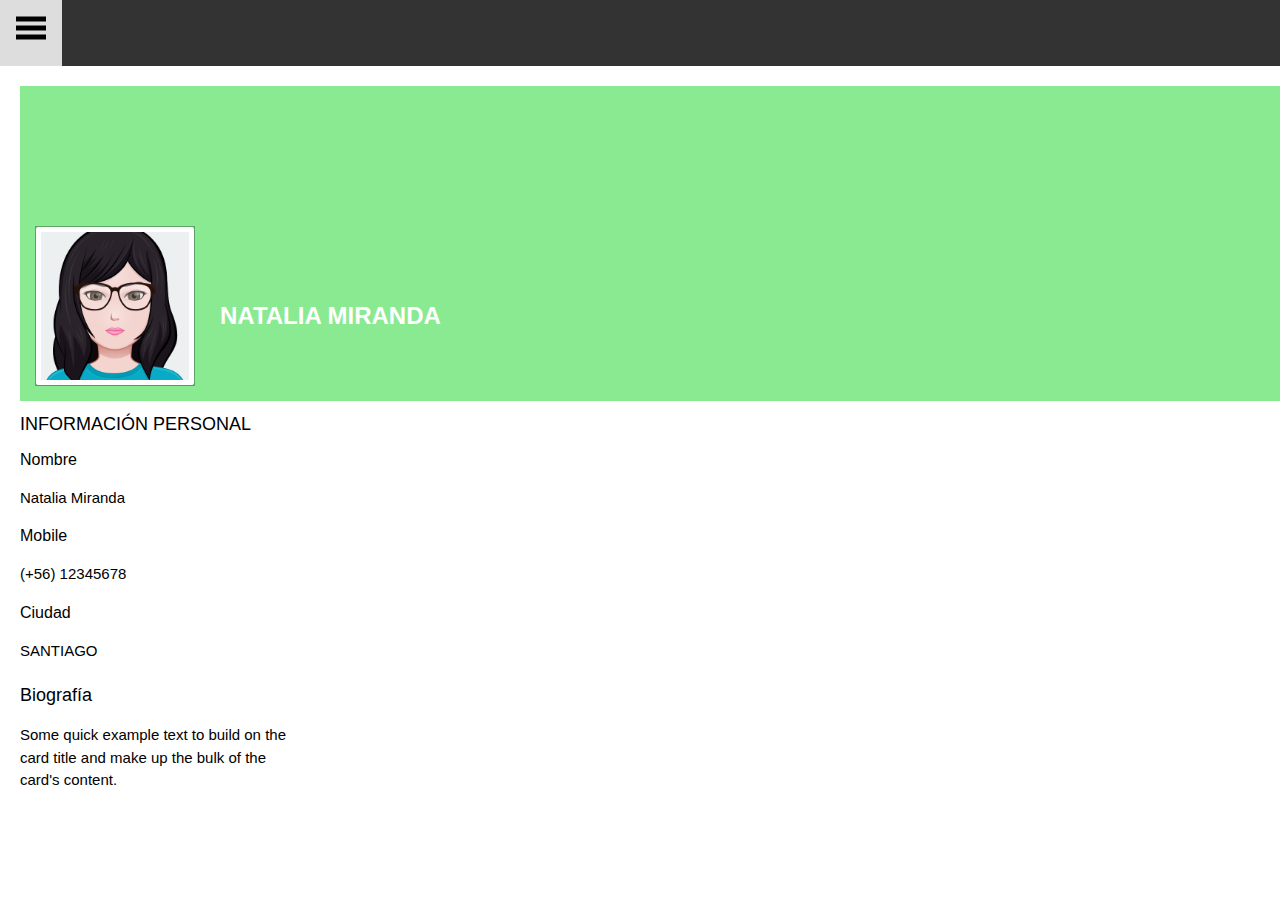
==== home.html @ de40d5a6 "subiendo boot de perfil" ====
<!doctype html>
<html lang="en">
  <head>
    <!-- Required meta tags -->
    <meta charset="utf-8">
    <meta name="viewport" content="width=device-width, initial-scale=1, shrink-to-fit=no">

    <!-- Bootstrap CSS -->
    <link rel="stylesheet" href="css/bootstrap.css">
    <link rel="stylesheet" href="css/style.css">
    <link rel="stylesheet" href="https://use.fontawesome.com/releases/v5.1.0/css/all.css" integrity="sha384-lKuwvrZot6UHsBSfcMvOkWwlCMgc0TaWr+30HWe3a4ltaBwTZhyTEggF5tJv8tbt" crossorigin="anonymous">
    <link href="/open-iconic/font/css/open-iconic-bootstrap.css" rel="stylesheet">
    <link rel="stylesheet" href="https://www.w3schools.com/w3css/4/w3.css">
    <title>hoo</title>
  </head>
  <body>   
    <!-- Sidebar -->
   
    <div id="sideNavigation" class="sidenav">
        <a href="javascript:void(0)" class="closebtn" onclick="closeNav()">&times;</a>
        <a href="#" i class="fa fa-user fa-lg">Perfil</a>
        <a href="#" i class="fa fa-time-line fa-lg" >Muro</a>
        <a href="#" i class="fa fa-store fa-lg">farmacias</a>
        <a href="#" i class="fa fa-location fa-lg">Locales vegano</a>

      </div>
       
      <nav class="topnav">
        <a href="#" onclick="openNav()">
          <svg width="30" height="30" id="icoOpen">
              <path d="M0,5 30,5" stroke="#000" stroke-width="5"/>
              <path d="M0,14 30,14" stroke="#000" stroke-width="5"/>
              <path d="M0,23 30,23" stroke="#000" stroke-width="5"/>
          </svg>
        </a>
      </nav>
       
      <div id="main">
      <!-- Add all your websites page content here  -->
      


    <!---Inicio de perfil-info timeline-->
    <div class="container">
        <div class="row">
            <div class="col-md-12">
                <div class="fb-profile-block">
                    <div class="fb-profile-block-thumb cover-container"></div>
                    <div class="profile-img">
                        <a href="#">
                            <img src="img/pic_user.png" alt="" title="">        
                        </a>
                    </div>
                    <div class="profile-name">
                        <h2>Natalia Miranda</h2>
                    </div>
                  </div>  
                    </div>
                </div>
           
  
                  <!-- fin de Personal-info timeline -->
                  <div class="col-8">
                  <div class="row ">
                    
                            <div class="card " style="width: 18rem;">
                              <div class="card-body p-5">
                                <h5 class="card-title">INFORMACIÓN PERSONAL</h5>
                                <h6 class="card-subtitle mb-2 text-muted">Nombre</h6>
                                <p class="card-text">Natalia Miranda</p>
                                <h6 class="card-subtitle mb-2 text-muted">Mobile</h6>
                                <p class="card-text"> (+56) 12345678</p>
                                <h6 class="card-subtitle mb-2 text-muted">Ciudad</h6>
                                <p class="card-text"> SANTIAGO</p>

                              </div>
                            </div>
                            
                            <div class="card " style="width:18rem;" >
                                <div class="card-body p-5 mr-sm-5" >
                                  <h5 class="card-title">Biografía</h5>
                                  <p class="card-text">Some quick example text to build on the card title and make up the bulk of the card's content.</p>
                                </div>
                                </div> 
                                
                              </div> 
                            </div> 
                          </div> 

                        </div>
     <!-- Personal-Information -->
     
                                             
                                                              
         
    <!-- Optional JavaScript -->
    <!-- jQuery first, then Popper.js, then Bootstrap JS -->
    <script>
        function openNav() {
            document.getElementById("sideNavigation").style.width = "250px";
            document.getElementById("main").style.marginLeft = "250px";
        }
         
        function closeNav() {
            document.getElementById("sideNavigation").style.width = "0";
            document.getElementById("main").style.marginLeft = "0";
        }
        </script>
    
    <script src="https://code.jquery.com/jquery-3.3.1.slim.min.js" integrity="sha384-q8i/X+965DzO0rT7abK41JStQIAqVgRVzpbzo5smXKp4YfRvH+8abtTE1Pi6jizo" crossorigin="anonymous"></script>
    <script src="https://cdnjs.cloudflare.com/ajax/libs/popper.js/1.14.3/umd/popper.min.js" integrity="sha384-ZMP7rVo3mIykV+2+9J3UJ46jBk0WLaUAdn689aCwoqbBJiSnjAK/l8WvCWPIPm49" crossorigin="anonymous"></script>
    <script src="js/bootstrap.js"></script>
    <script src="js/main.js"></script>
  </body>
</html>
---- css/style.css ----
/* estilos al muro timeline*/
body{
    width: 110%;
    
}
.fb-profile-block {
    margin: auto;
    position: relative;
    width: 100%;
  }

  .cover-container{
      background: #8aea92;
      background: -webkit-radial-gradient(bottom, #8aea92 12%, #8aea92);
      background: radial-gradient(at bottom, #8aea92 12%, #8aea92)
      
      
  }
  .fb-profile-block-thumb{
    display: block;
    height: 315px;
    width: 1415px;
    overflow: hidden;
    position: relative;
    text-decoration: none;
    
  }
  .fb-profile-block-menu {
    border: 1px solid #d3d6db;
    border-radius: 0 0 3px 3px;
  }
  .profile-img a{
      bottom: 15px;
      box-shadow: none;
      display: block;
      left: 15px;
      padding:1px;
      position: absolute;
      height: 160px;
      width: 160px;
      background: rgba(0, 0, 0, 0.3) none repeat scroll 0 0;
      z-index:9;
  }
  .profile-img img {
    background-color: #fff;
    border-radius: 2px;
    box-shadow: 0 1px 1px rgba(0, 0, 0, 0.07);
    height:158px;
    padding: 5px;
    width:158px;
  }
  .profile-name {
    bottom: 60px;
    left: 200px;
    position: absolute;
  }
  .profile-name h2 {
    color: #fff;
    font-size: 24px;
    font-weight: 600;
    line-height: 30px;
    max-width: 275px;
    position: relative;
    text-transform: uppercase;
  }
 
 
 
@media (min-width: 576px) and (max-width: 767.98px) { 

}


@media (min-width: 768px) and (max-width: 991.98px) {

}


@media (min-width: 992px) and (max-width: 1199.98px) { 

}


@media (min-width: 1200px) { ... }

   
  /* fin de estilos al muro timeline*/


  .card{
      top:20px;
      margin-bottom: 20px;  
  }
  /* The side navigation menu */
 .sidenav {
    height: 100%; /* 100% Full-height */
    width: 0; /* 0 width - change this with JavaScript */
    position: fixed; /* Stay in place */
    z-index: 1; /* Stay on top */
    top: 0;
    left: 0;
    background-color: #111; /* Black*/
    overflow-x: hidden; /* Disable horizontal scroll */
    padding-top: 60px; /* Place content 60px from the top */
    transition: 0.5s; /* 0.5 second transition effect to slide in the sidenav */
}
 
/* The navigation menu links */
.sidenav a {
    padding: 8px 8px 8px 32px;
    text-decoration: none;
    font-size: 25px;
    color: #818181;
    display: block;
    transition: 0.3s
}
 
/* When you mouse over the navigation links, change their color */
.sidenav a:hover, .offcanvas a:focus{
    color: #f1f1f1;
}
 
/* Position and style the close button (top right corner) */
.sidenav .closebtn {
    position: absolute;
    top: 0;
    right: 25px;
    font-size: 36px;
    margin-left: 50px;
}
 
/* Style page content - use this if you want to push the page content to the right when you open the side navigation */
#main {
    transition: margin-left .5s;
    padding: 20px;
    overflow:hidden;
    width:100%;
}
body {
  overflow-x: hidden;
}
 
/* Add a black background color to the top navigation */
.topnav {
    background-color: #333;
    overflow: hidden;
}
 
/* Style the links inside the navigation bar */
.topnav a {
    float: left;
    display: block;
    color: #f2f2f2;
    text-align: center;
    padding: 14px 16px;
    text-decoration: none;
    font-size: 17px;
}
 
/* Change the color of links on hover */
.topnav a:hover {
    background-color: #ddd;
    color: black;
}
 
/* Add a color to the active/current link */
.topnav a.active {
    background-color: #4CAF50;
    color: white;
}
 
/* On smaller screens, where height is less than 450px, change the style of the sidenav (less padding and a smaller font size) */
@media screen and (max-height: 450px) {
    .sidenav {padding-top: 15px;}
    .sidenav a {font-size: 18px;}
}
 
a svg{
  transition:all .5s ease;
 
  &:hover{
    #transform:rotate(180deg);
  }
}
 
#ico{
  display: none;
}
 
.menu{
  background: #000;
  display: none;
  padding: 5px;
  width: 320px;
  @include border-radius(5px);
 
  #transition: all 0.5s ease;
 
  a{
    display: block;
    color: #fff;
    text-align: center;
    padding: 10px 2px;
    margin: 3px 0;
    text-decoration: none;
    background: #444;
 
    &:nth-child(1){
      margin-top: 0;
      @include border-radius(3px 3px 0 0 );
    }
    &:nth-child(5){
      margin-bottom: 0;
      @include border-radius(0 0 3px 3px);
    }
 
    &:hover{
      background: #555;
    }
  }
}
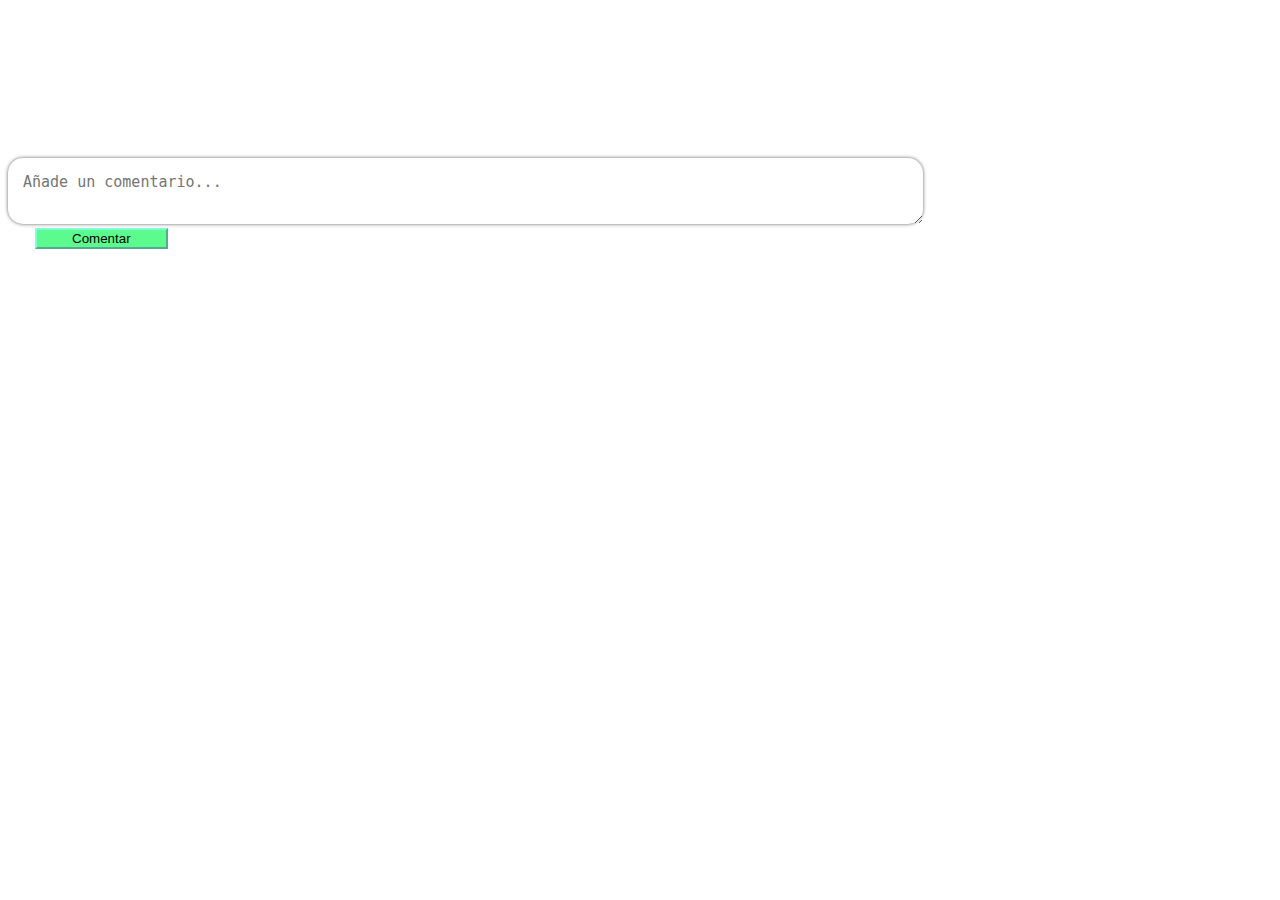
==== commit 4d60b547: "textarea comments y boton" ====
--- a/home.html
+++ b/home.html
@@ -1,115 +1,45 @@
-<!doctype html>
+<!DOCTYPE html>
 <html lang="en">
-  <head>
-    <!-- Required meta tags -->
-    <meta charset="utf-8">
-    <meta name="viewport" content="width=device-width, initial-scale=1, shrink-to-fit=no">
-
-    <!-- Bootstrap CSS -->
-    <link rel="stylesheet" href="css/bootstrap.css">
-    <link rel="stylesheet" href="css/style.css">
-    <link rel="stylesheet" href="https://use.fontawesome.com/releases/v5.1.0/css/all.css" integrity="sha384-lKuwvrZot6UHsBSfcMvOkWwlCMgc0TaWr+30HWe3a4ltaBwTZhyTEggF5tJv8tbt" crossorigin="anonymous">
-    <link href="/open-iconic/font/css/open-iconic-bootstrap.css" rel="stylesheet">
-    <link rel="stylesheet" href="https://www.w3schools.com/w3css/4/w3.css">
-    <title>hoo</title>
-  </head>
-  <body>   
-    <!-- Sidebar -->
-   
-    <div id="sideNavigation" class="sidenav">
-        <a href="javascript:void(0)" class="closebtn" onclick="closeNav()">&times;</a>
-        <a href="#" i class="fa fa-user fa-lg">Perfil</a>
-        <a href="#" i class="fa fa-time-line fa-lg" >Muro</a>
-        <a href="#" i class="fa fa-store fa-lg">farmacias</a>
-        <a href="#" i class="fa fa-location fa-lg">Locales vegano</a>
-
+<head>
+  <meta charset="UTF-8">
+  <meta name="viewport" content="width=device-width, initial-scale=1.0">
+  <meta http-equiv="X-UA-Compatible" content="ie=edge">
+  <link rel="stylesheet" href="https://use.fontawesome.com/releases/v5.1.0/css/all.css" integrity="sha384-lKuwvrZot6UHsBSfcMvOkWwlCMgc0TaWr+30HWe3a4ltaBwTZhyTEggF5tJv8tbt">
+  <link rel="stylesheet" href="css/bootstrap.css">
+  <link rel="stylesheet" href="css/homeStyle.css">
+  <title>The Wall</title>
+</head>
+<body>
+    <header>
+      <!--  
+        <div class="container-fluid" id="cabecera">
+          <div class="row">
+          <div class="col-12"></div>
+          </div>
+          <h1>Hola</h1>
+          -->
+          <section class="center">
+              <div class="container">
+                <div class="row">
+                  <div class="col-12">
+                    <textarea class="txt" id="comment" placeholder="Añade un comentario..."></textarea>
+                  </div>
+                </div>
+                <div class="row">
+                  <div class="col-12">
+                    <button type="Submit" id="btnComments" class="btn btn-primary btn-sm">Comentar</button>
+                  </div>
+                </div>
+      <!-- contenedor comentarios -->
+			<div class="row">
+        <div class="col-12" id="cont">
+    <!-- comwntarios de los usuarios -->
+          </div>
+        </div>
       </div>
-       
-      <nav class="topnav">
-        <a href="#" onclick="openNav()">
-          <svg width="30" height="30" id="icoOpen">
-              <path d="M0,5 30,5" stroke="#000" stroke-width="5"/>
-              <path d="M0,14 30,14" stroke="#000" stroke-width="5"/>
-              <path d="M0,23 30,23" stroke="#000" stroke-width="5"/>
-          </svg>
-        </a>
-      </nav>
-       
-      <div id="main">
-      <!-- Add all your websites page content here  -->
-      
-
-
-    <!---Inicio de perfil-info timeline-->
-    <div class="container">
-        <div class="row">
-            <div class="col-md-12">
-                <div class="fb-profile-block">
-                    <div class="fb-profile-block-thumb cover-container"></div>
-                    <div class="profile-img">
-                        <a href="#">
-                            <img src="img/pic_user.png" alt="" title="">        
-                        </a>
-                    </div>
-                    <div class="profile-name">
-                        <h2>Natalia Miranda</h2>
-                    </div>
-                  </div>  
-                    </div>
-                </div>
-           
-  
-                  <!-- fin de Personal-info timeline -->
-                  <div class="col-8">
-                  <div class="row ">
-                    
-                            <div class="card " style="width: 18rem;">
-                              <div class="card-body p-5">
-                                <h5 class="card-title">INFORMACIÓN PERSONAL</h5>
-                                <h6 class="card-subtitle mb-2 text-muted">Nombre</h6>
-                                <p class="card-text">Natalia Miranda</p>
-                                <h6 class="card-subtitle mb-2 text-muted">Mobile</h6>
-                                <p class="card-text"> (+56) 12345678</p>
-                                <h6 class="card-subtitle mb-2 text-muted">Ciudad</h6>
-                                <p class="card-text"> SANTIAGO</p>
-
-                              </div>
-                            </div>
-                            
-                            <div class="card " style="width:18rem;" >
-                                <div class="card-body p-5 mr-sm-5" >
-                                  <h5 class="card-title">Biografía</h5>
-                                  <p class="card-text">Some quick example text to build on the card title and make up the bulk of the card's content.</p>
-                                </div>
-                                </div> 
-                                
-                              </div> 
-                            </div> 
-                          </div> 
-
-                        </div>
-     <!-- Personal-Information -->
-     
-                                             
-                                                              
-         
-    <!-- Optional JavaScript -->
-    <!-- jQuery first, then Popper.js, then Bootstrap JS -->
-    <script>
-        function openNav() {
-            document.getElementById("sideNavigation").style.width = "250px";
-            document.getElementById("main").style.marginLeft = "250px";
-        }
-         
-        function closeNav() {
-            document.getElementById("sideNavigation").style.width = "0";
-            document.getElementById("main").style.marginLeft = "0";
-        }
-        </script>
-    
-    <script src="https://code.jquery.com/jquery-3.3.1.slim.min.js" integrity="sha384-q8i/X+965DzO0rT7abK41JStQIAqVgRVzpbzo5smXKp4YfRvH+8abtTE1Pi6jizo" crossorigin="anonymous"></script>
-    <script src="https://cdnjs.cloudflare.com/ajax/libs/popper.js/1.14.3/umd/popper.min.js" integrity="sha384-ZMP7rVo3mIykV+2+9J3UJ46jBk0WLaUAdn689aCwoqbBJiSnjAK/l8WvCWPIPm49" crossorigin="anonymous"></script>
-    <script src="js/bootstrap.js"></script>
-    <script src="js/main.js"></script>
-  </body>
+  <!-- Js Bootstrap -->
+  <script src="https://code.jquery.com/jquery-3.3.1.slim.min.js" integrity="sha384-q8i/X+965DzO0rT7abK41JStQIAqVgRVzpbzo5smXKp4YfRvH+8abtTE1Pi6jizo" crossorigin="anonymous"></script>
+<script src="https://cdnjs.cloudflare.com/ajax/libs/popper.js/1.14.3/umd/popper.min.js" integrity="sha384-ZMP7rVo3mIykV+2+9J3UJ46jBk0WLaUAdn689aCwoqbBJiSnjAK/l8WvCWPIPm49" crossorigin="anonymous"></script>
+<script src="https://stackpath.bootstrapcdn.com/bootstrap/4.1.2/js/bootstrap.min.js" integrity="sha384-o+RDsa0aLu++PJvFqy8fFScvbHFLtbvScb8AjopnFD+iEQ7wo/CG0xlczd+2O/em" crossorigin="anonymous"></script>
+</body>
 </html>--- a/css/homeStyle.css
+++ b/css/homeStyle.css
@@ -0,0 +1,42 @@
+/* perfil fondo amigos */
+#cabecera{
+padding: 0%;
+margin: 0%;
+width: 1500px;
+height: 77px;
+background-color: #5BFB8D;
+}
+
+
+textarea {
+    width: 70%;
+    height: em;
+    color: #4E4D53;
+    font-size: 15px;
+    padding: 1em;
+    border-radius: 1em;
+    border: none;
+    margin: 0 auto;
+    margin-top: 10em;
+  box-shadow: 0 0 0.25em 0 rgba(34, 33, 33, 0.726);
+}
+
+#btnComments{
+  width: 10em;
+  padding: 0,75em;
+  margin-left: 2em;
+  background-color: #5BFB8D;
+  text-decoration-color: #FFFF;
+  border-color: aquamarine;
+}
+
+#cont {
+	border-radius: 0.4em;
+	margin: 0 auto;
+	color: #4E4D53;
+	text-align: left;
+	margin-bottom: 6em;
+	padding: 0 16%;
+}
+
+
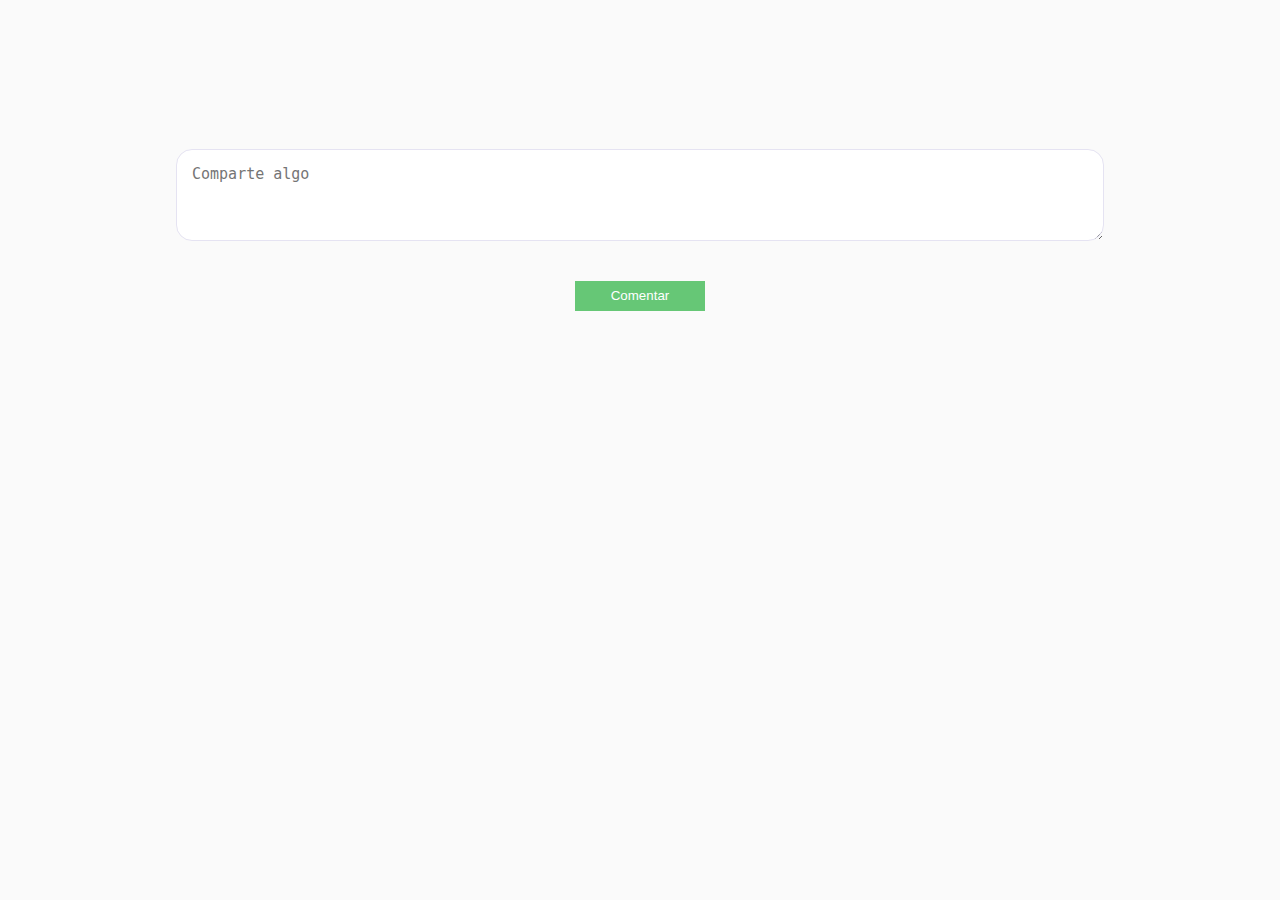
==== commit 2181f6a5: "fetching datos desde upstream" ====
--- a/home.html
+++ b/home.html
@@ -1,17 +1,17 @@
 <!DOCTYPE html>
 <html lang="en">
+
 <head>
   <meta charset="UTF-8">
   <meta name="viewport" content="width=device-width, initial-scale=1.0">
   <meta http-equiv="X-UA-Compatible" content="ie=edge">
-  <link rel="stylesheet" href="https://use.fontawesome.com/releases/v5.1.0/css/all.css" integrity="sha384-lKuwvrZot6UHsBSfcMvOkWwlCMgc0TaWr+30HWe3a4ltaBwTZhyTEggF5tJv8tbt">
-  <link rel="stylesheet" href="css/bootstrap.css">
+  <link rel="stylesheet" href="https://stackpath.bootstrapcdn.com/bootstrap/4.1.2/css/bootstrap.min.css" integrity="sha384-Smlep5jCw/wG7hdkwQ/Z5nLIefveQRIY9nfy6xoR1uRYBtpZgI6339F5dgvm/e9B" crossorigin="anonymous">
   <link rel="stylesheet" href="css/homeStyle.css">
-  <title>The Wall</title>
-</head>
-<body>
-    <header>
-      <!--  
+
+  </style>
+  <title>Document</title>
+  <head>
+    <!--  
         <div class="container-fluid" id="cabecera">
           <div class="row">
           <div class="col-12"></div>
@@ -21,25 +21,33 @@
           <section class="center">
               <div class="container">
                 <div class="row">
-                  <div class="col-12">
-                    <textarea class="txt" id="comment" placeholder="Añade un comentario..."></textarea>
+                  <div class="col-12 col-md-6 mx-auto ">
+                    <textarea class="form-control counted" name="message" placeholder="Comparte algo" rows="5" style="margin-bottom:10px;"></textarea>
                   </div>
                 </div>
                 <div class="row">
                   <div class="col-12">
-                    <button type="Submit" id="btnComments" class="btn btn-primary btn-sm">Comentar</button>
+                    <button type="Submit" id="btnComments" class="btn btn-primary btn-sm mt-1">Comentar</button>
                   </div>
                 </div>
-      <!-- contenedor comentarios -->
-			<div class="row">
-        <div class="col-12" id="cont">
-    <!-- comwntarios de los usuarios -->
-          </div>
-        </div>
-      </div>
-  <!-- Js Bootstrap -->
-  <script src="https://code.jquery.com/jquery-3.3.1.slim.min.js" integrity="sha384-q8i/X+965DzO0rT7abK41JStQIAqVgRVzpbzo5smXKp4YfRvH+8abtTE1Pi6jizo" crossorigin="anonymous"></script>
+                <!-- contenedor comentarios -->
+                <div class="row">
+                  <div class="col-12" id="cont">
+                    <!-- comwntarios de los usuarios -->
+                  </div>
+                </div>
+              </div>
+        </section>
+</head>
+
+
+  
+
+<!--FIN -->
+<script src="https://code.jquery.com/jquery-3.3.1.slim.min.js" integrity="sha384-q8i/X+965DzO0rT7abK41JStQIAqVgRVzpbzo5smXKp4YfRvH+8abtTE1Pi6jizo" crossorigin="anonymous"></script>
 <script src="https://cdnjs.cloudflare.com/ajax/libs/popper.js/1.14.3/umd/popper.min.js" integrity="sha384-ZMP7rVo3mIykV+2+9J3UJ46jBk0WLaUAdn689aCwoqbBJiSnjAK/l8WvCWPIPm49" crossorigin="anonymous"></script>
 <script src="https://stackpath.bootstrapcdn.com/bootstrap/4.1.2/js/bootstrap.min.js" integrity="sha384-o+RDsa0aLu++PJvFqy8fFScvbHFLtbvScb8AjopnFD+iEQ7wo/CG0xlczd+2O/em" crossorigin="anonymous"></script>
+
 </body>
+
 </html>--- a/css/homeStyle.css
+++ b/css/homeStyle.css
@@ -1,35 +1,59 @@
-/* perfil fondo amigos */
-#cabecera{
-padding: 0%;
-margin: 0%;
-width: 1500px;
-height: 77px;
-background-color: #5BFB8D;
+/* Reseteo márgenes browser y color body */
+body {
+	margin: 0 auto;
+	background-color: #FAFAFA;
+}
+
+
+/* Estilos generales */
+
+.center {
+	text-align: center;
+}
+
+/* Estilos Header */
+header {
+	background-color: #FFF;
+	text-align: center;
 }
 
 
 textarea {
-    width: 70%;
-    height: em;
-    color: #4E4D53;
-    font-size: 15px;
-    padding: 1em;
-    border-radius: 1em;
-    border: none;
-    margin: 0 auto;
-    margin-top: 10em;
-  box-shadow: 0 0 0.25em 0 rgba(34, 33, 33, 0.726);
+	width: 70%;
+	height: 4em;
+	color: #4E4D53;
+	font-size: 15px;
+	padding: 1em;
+	border-radius: 1em;
+	border: none;
+  margin: 0 auto;
+  outline: 0.1em solid #E5E3F2;
+  margin-top: 10em;
+  
 }
 
-#btnComments{
-  width: 10em;
-  padding: 0,75em;
-  margin-left: 2em;
-  background-color: #5BFB8D;
-  text-decoration-color: #FFFF;
-  border-color: aquamarine;
+/* Estilos botón agregar */
+#btnComments {
+	background-color: rgb(102, 199, 118);
+	border: 0px;
+	cursor: pointer;
+	text-align: center;
+	margin: 2em auto;
+	width: 130px;
+	height: 30px;
+	display: block;
+	color: #FFF;
 }
 
+#btn:hover {
+	background-color: #5590A6;
+}
+
+#btn:focus, textarea:focus{
+	outline: none;
+}
+
+/* Estilos contenedor comentarios */
 #cont {
 	border-radius: 0.4em;
 	margin: 0 auto;
@@ -39,4 +63,45 @@
 	padding: 0 16%;
 }
 
+#cont span {
+	margin-left: 1em;
+}
 
+#cont div {
+	padding: 1em 0.5em;
+	margin-bottom: 2em;
+	outline: 0.1em solid #E5E3F2;
+	background-color: #FFF;
+}
+
+.heart, .trash {
+	margin:1em;
+	float: right;
+	cursor: pointer;
+}
+
+.trash:hover {
+	color: #1DA1F2;
+	cursor: pointer;
+}
+
+.strike-out {
+	text-decoration: line-through;
+	color: #1DA1F2;
+}
+
+.red {
+	color: #FC1E26;
+	cursor: pointer;
+}
+
+p {
+	display: inline-block;
+	margin-left: 0.5em;
+}
+
+
+
+
+
+
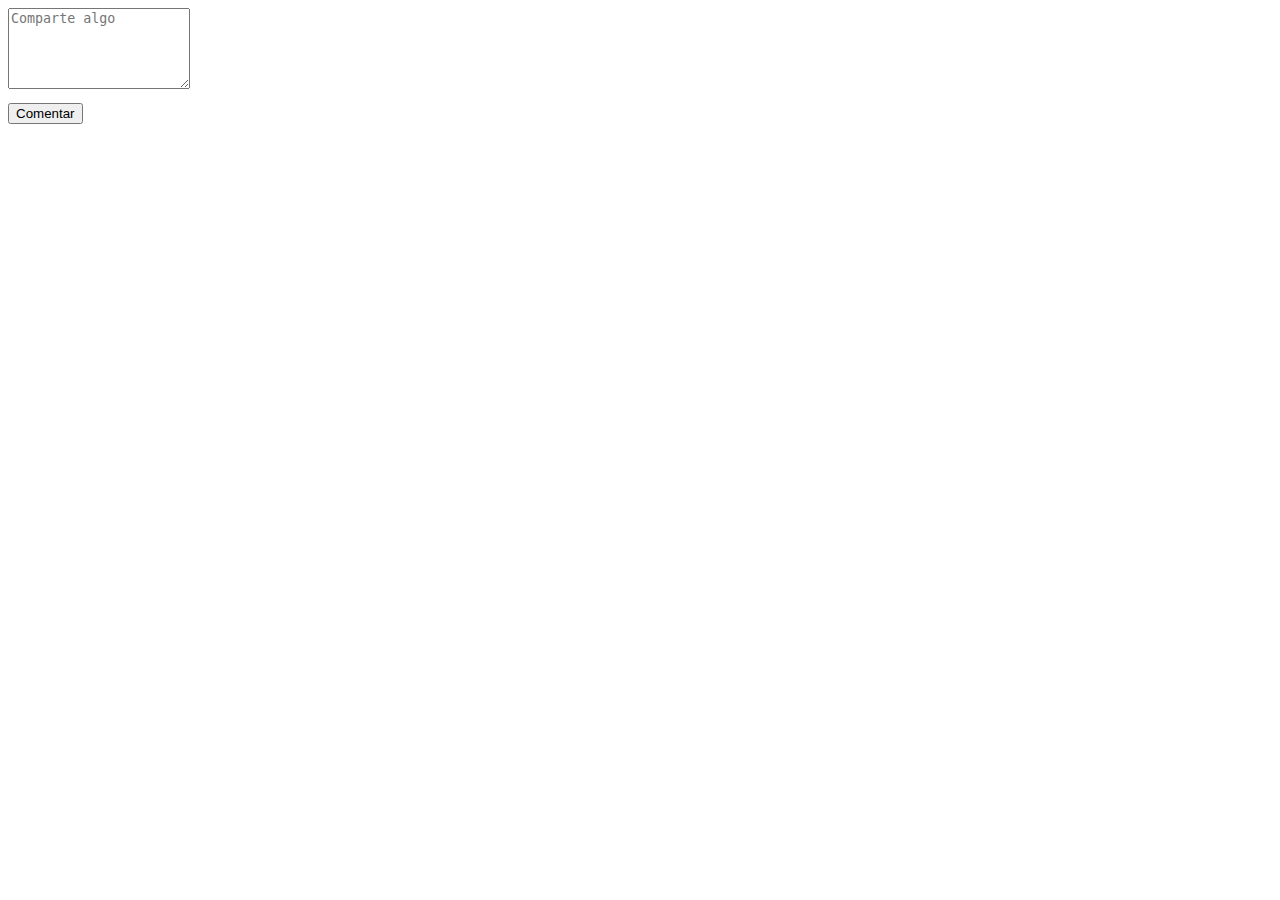
==== commit 2c7d661d: "Merge pull request #24 from lyalatina/master" ====
--- a/home.html
+++ b/home.html
@@ -5,12 +5,13 @@
   <meta charset="UTF-8">
   <meta name="viewport" content="width=device-width, initial-scale=1.0">
   <meta http-equiv="X-UA-Compatible" content="ie=edge">
-  <link rel="stylesheet" href="https://stackpath.bootstrapcdn.com/bootstrap/4.1.2/css/bootstrap.min.css" integrity="sha384-Smlep5jCw/wG7hdkwQ/Z5nLIefveQRIY9nfy6xoR1uRYBtpZgI6339F5dgvm/e9B" crossorigin="anonymous">
+  <link rel="stylesheet" href="https://stackpath.bootstrapcdn.com/bootstrap/4.1.2/css/bootstrap.min.css" integrity="sha384-Smlep5jCw/wG7hdkwQ/Z5nLIefveQRIY9nfy6xoR1uRYBtpZgI6339F5dgvm/e9B"
+    crossorigin="anonymous">
   <link rel="stylesheet" href="css/homeStyle.css">
-
-  </style>
   <title>Document</title>
-  <head>
+</head>
+<body>
+  <header>
     <!--  
         <div class="container-fluid" id="cabecera">
           <div class="row">
@@ -18,35 +19,38 @@
           </div>
           <h1>Hola</h1>
           -->
-          <section class="center">
-              <div class="container">
-                <div class="row">
-                  <div class="col-12 col-md-6 mx-auto ">
-                    <textarea class="form-control counted" name="message" placeholder="Comparte algo" rows="5" style="margin-bottom:10px;"></textarea>
-                  </div>
-                </div>
-                <div class="row">
-                  <div class="col-12">
-                    <button type="Submit" id="btnComments" class="btn btn-primary btn-sm mt-1">Comentar</button>
-                  </div>
-                </div>
-                <!-- contenedor comentarios -->
-                <div class="row">
-                  <div class="col-12" id="cont">
-                    <!-- comwntarios de los usuarios -->
-                  </div>
-                </div>
-              </div>
-        </section>
-</head>
+    <section class="center">
+      <div class="container">
+        <div class="row">
+          <div class="col-12 col-md-6 mx-auto ">
+            <textarea class="form-control counted" name="message" placeholder="Comparte algo" rows="5" style="margin-bottom:10px;"></textarea>
+          </div>
+        </div>
+        <div class="row">
+          <div class="col-12">
+            <button type="Submit" id="btnComments" class="btn btn-primary btn-sm mt-1">Comentar</button>
+          </div>
+        </div>
+        <!-- contenedor comentarios -->
+        <div class="row">
+          <div class="col-12" id="cont">
+            <!-- comwntarios de los usuarios -->
+          </div>
+        </div>
+      </div>
+    </section>
+  </header>
 
 
-  
 
-<!--FIN -->
-<script src="https://code.jquery.com/jquery-3.3.1.slim.min.js" integrity="sha384-q8i/X+965DzO0rT7abK41JStQIAqVgRVzpbzo5smXKp4YfRvH+8abtTE1Pi6jizo" crossorigin="anonymous"></script>
-<script src="https://cdnjs.cloudflare.com/ajax/libs/popper.js/1.14.3/umd/popper.min.js" integrity="sha384-ZMP7rVo3mIykV+2+9J3UJ46jBk0WLaUAdn689aCwoqbBJiSnjAK/l8WvCWPIPm49" crossorigin="anonymous"></script>
-<script src="https://stackpath.bootstrapcdn.com/bootstrap/4.1.2/js/bootstrap.min.js" integrity="sha384-o+RDsa0aLu++PJvFqy8fFScvbHFLtbvScb8AjopnFD+iEQ7wo/CG0xlczd+2O/em" crossorigin="anonymous"></script>
+
+  <!--FIN -->
+  <script src="https://code.jquery.com/jquery-3.3.1.slim.min.js" integrity="sha384-q8i/X+965DzO0rT7abK41JStQIAqVgRVzpbzo5smXKp4YfRvH+8abtTE1Pi6jizo"
+    crossorigin="anonymous"></script>
+  <script src="https://cdnjs.cloudflare.com/ajax/libs/popper.js/1.14.3/umd/popper.min.js" integrity="sha384-ZMP7rVo3mIykV+2+9J3UJ46jBk0WLaUAdn689aCwoqbBJiSnjAK/l8WvCWPIPm49"
+    crossorigin="anonymous"></script>
+  <script src="https://stackpath.bootstrapcdn.com/bootstrap/4.1.2/js/bootstrap.min.js" integrity="sha384-o+RDsa0aLu++PJvFqy8fFScvbHFLtbvScb8AjopnFD+iEQ7wo/CG0xlczd+2O/em"
+    crossorigin="anonymous"></script>
 
 </body>
 
